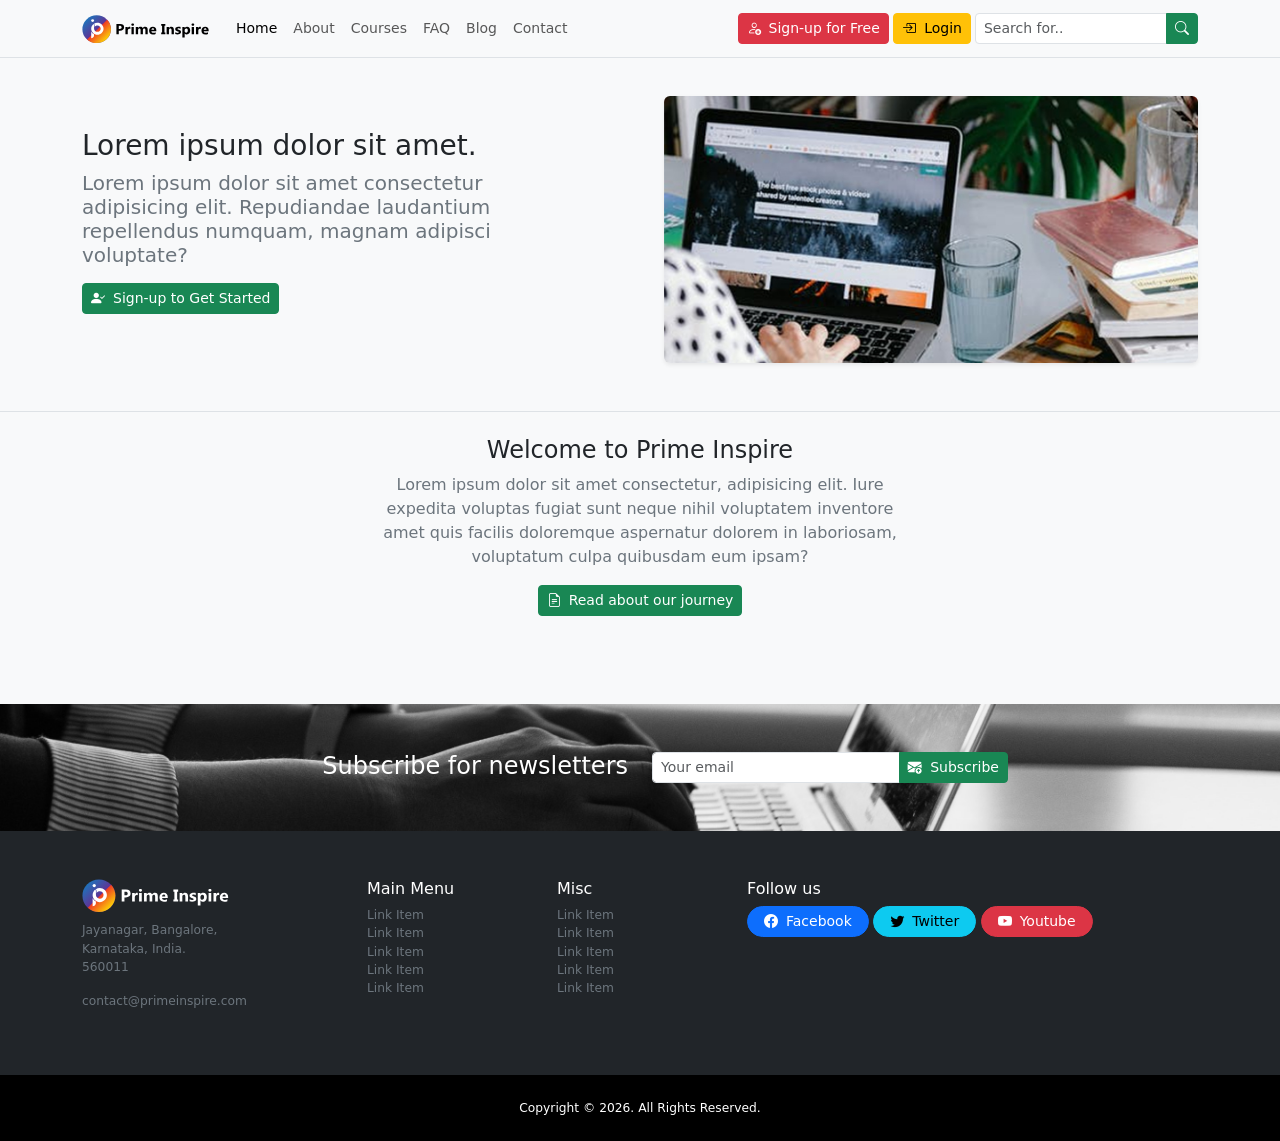
==== about.html @ c6176a93 "Creating About Page Header" ====
<!DOCTYPE html>
<html lang="en">
<head>
    <meta charset="UTF-8">
    <meta name="viewport" content="width=device-width, initial-scale=1.0">
    <title>Document</title>
    <link rel="stylesheet" href="https://cdn.jsdelivr.net/npm/bootstrap@5.3.8/dist/css/bootstrap.min.css">
    <link rel="stylesheet" href="https://cdn.jsdelivr.net/npm/bootstrap-icons@1.13.1/font/bootstrap-icons.min.css">
    <link rel="stylesheet" href="styles.css">
</head>
<body class="bg-light pt-5">

    <!-- Navbar -->
     <nav class="navbar navbar-expand-lg bg-light fixed-top border-bottom small blur-filter">
        <div class="container">
            <a href="#" class="navbar-brand">
                <img src="img/Prime-Inspire-Logo.svg" alt="">
            </a>
            <button
                class="navbar-toggler border-0"
                type="button"
                data-bs-toggle="collapse"
                data-bs-target="#navbar-content"
                aria-controls="navbar-content"
                aria-expanded="false"
                aria-label="Toggle Navigation">
                <span class="navbar-toggler-icon"></span>
            </button>
            <div class="collapse navbar-collapse" id="navbar-content">
                <ul class="navbar-nav me-auto mb-2 mb-lg-0">
                    <li class="nav-item">
                        <a href="#" class="nav-link active" aria-current="page">Home</a>
                    </li>
                    <li class="nav-item">
                        <a href="#" class="nav-link">About</a>
                    </li>
                    <li class="nav-item">
                        <a href="#" class="nav-link">Courses</a>
                    </li>
                    <li class="nav-item">
                        <a href="#" class="nav-link">FAQ</a>
                    </li>
                    <li class="nav-item">
                        <a href="#" class="nav-link">Blog</a>
                    </li>
                    <li class="nav-item">
                        <a href="#" class="nav-link">Contact</a>
                    </li>
                </ul>
                <div class="ms-auto me-1 d-grid d-md-block gap-2 mb-2 mb-md-0">
                    <a href="#" class="btn btn-sm btn-danger align-items-center d-inline-flex text-center justify-content-center">
                        <i class="bi bi-person-add me-2"></i>
                        Sign-up for Free
                    </a>
                    <a href="#" class="btn btn-sm btn-warning align-items-center d-inline-flex text-center justify-content-center">
                        <i class="bi bi-box-arrow-in-right me-2"></i>
                        Login
                    </a>
                </div>
                <form class="d-flex" role="search">
                    <div class="input-group">
                        <input type="search" class="form-control form-control-sm" placeholder="Search for..">
                        <button type="submit" class="btn btn-sm btn-success">
                            <i class="bi bi-search"></i>
                        </button>
                    </div>
                </form>
            </div>
        </div>
     </nav>
    <!-- Navbar -->

    <!-- About Banner -->
     <header class="about-header py-5 border-bottom">
        <div class="container">
            <div class="row align-items-center gx-5">
                <div class="col-md-6">
                    <div class="home-header-text-holder pe-md-5">
                        <h1 class="fs-3 fw-normal">Lorem ipsum dolor sit amet.</h1>
                        <h2 class="fs-5 fw-light text-secondary">Lorem ipsum dolor sit amet consectetur adipisicing elit. Repudiandae laudantium repellendus numquam, magnam adipisci voluptate?</h2>
                        <a href="#" class="btn btn-sm btn-success mt-2 mb-3 d-inline-flex text-center justify-content-center">
                            <i class="bi bi-person-check-fill me-2"></i>
                            Sign-up to Get Started
                        </a>
                    </div>
                </div>
                <div class="col-md-6">
                    <div class="home-header-image-holder">
                        <img src="img/main-header.jpg" alt="" class="rounded img-fluid shadow-sm full-width">
                    </div>
                </div>
            </div>
        </div>
     </header>
    <!-- About Banner -->

    <!-- About Content -->
     <section class="about-content py-4 mb-3">
        <div class="container">
            <div class="row justify-content-center">
                <div class="col-md-6">
                    <div class="about-content-header text-center pb-5">
                        <h3 class="fs-4 fw-normal">Welcome to Prime Inspire</h3>
                        <p class="text-secondary">
                            Lorem ipsum dolor sit amet consectetur, adipisicing elit. Iure expedita voluptas fugiat sunt neque nihil voluptatem inventore amet quis facilis doloremque aspernatur dolorem in laboriosam, voluptatum culpa quibusdam eum ipsam?
                        </p>
                        <a href="#" class="btn btn-sm btn-success d-inline-flex align-items-center">
                            <i class="bi bi-file-earmark-text me-2"></i>
                            Read about our journey
                        </a>
                    </div>
                </div>
            </div>
        </div>
     </section>
    <!-- About Content -->

     <!-- Subscribe -->
      <section class="subscribe py-5">
        <div class="container">
            <div class="row justify-content-center">
                <div class="col-md-4">
                    <div class="subscribe-heading text-white text-md-end text-center">
                        <h5 class="fs-4 fw-light m-0 mb-md-0 mb-3">Subscribe for newsletters</h5>
                    </div>
                </div>
                <div class="col-md-4">
                    <form class="d-flex justify-content-center">
                        <div class="input-group">
                            <input type="email" class="form-control form-control-sm" placeholder="Your email">
                            <button type="submit" class="btn btn-sm btn-success d-inline-flex align-items-center ">
                                <i class="bi bi-envelope-arrow-up-fill me-2"></i>
                                Subscribe
                            </button>
                        </div>
                    </form>
                </div>
            </div>
        </div>
      </section>
     <!-- Subscribe -->

     <!-- Main Footer -->
      <footer class="main-footer text-bg-dark py-5 small">
        <div class="container">
            <div class="row justify-content-center">
                <div class="col-md-3">
                    <div class="brand-icon mb-2">
                        <img src="img/Prime-Inspire-Logo-dark.svg" alt="">
                    </div>
                    <address class="small text-secondary">
                        Jayanagar, Bangalore, <br>
                        Karnataka, India. <br>
                        560011
                    </address>
                    <p class="small text-secondary">
                        contact&commat;primeinspire.com
                    </p>
                </div>
                <div class="col-md-2">
                    <h6>Main Menu</h6>
                    <ul class="list-unstyled small">
                        <li><a href="#" class="text-decoration-none text-secondary">Link Item</a></li>
                        <li><a href="#" class="text-decoration-none text-secondary">Link Item</a></li>
                        <li><a href="#" class="text-decoration-none text-secondary">Link Item</a></li>
                        <li><a href="#" class="text-decoration-none text-secondary">Link Item</a></li>
                        <li><a href="#" class="text-decoration-none text-secondary">Link Item</a></li>
                    </ul>
                </div>
                <div class="col-md-2">
                    <h6>Misc</h6>
                    <ul class="list-unstyled small">
                        <li><a href="#" class="text-decoration-none text-secondary">Link Item</a></li>
                        <li><a href="#" class="text-decoration-none text-secondary">Link Item</a></li>
                        <li><a href="#" class="text-decoration-none text-secondary">Link Item</a></li>
                        <li><a href="#" class="text-decoration-none text-secondary">Link Item</a></li>
                        <li><a href="#" class="text-decoration-none text-secondary">Link Item</a></li>
                    </ul>
                </div>
                <div class="col-md-5">
                    <h6>Follow us</h6>
                    <p>
                        <a href="#" class="btn btn-sm btn-primary rounded-pill px-md-3 d-inline-flex align-items-center mb-2">
                            <i class="bi bi-facebook me-md-2"></i>
                            <span class="d-md-block d-none">Facebook</span>
                        </a>
                        <a href="#" class="btn btn-sm btn-info rounded-pill px-md-3 d-inline-flex align-items-center mb-2">
                            <i class="bi bi-twitter me-md-2"></i>
                            <span class="d-md-block d-none">Twitter</span>
                        </a>
                        <a href="#" class="btn btn-sm btn-danger rounded-pill px-md-3 d-inline-flex align-items-center mb-2">
                            <i class="bi bi-youtube me-md-2"></i>
                            <span class="d-md-block d-none">Youtube</span>
                        </a>
                    </p>
                </div>
            </div>
        </div>
      </footer>
     <!-- Main Footer -->

     <!-- Copyright -->
      <div class="copy py-4 small" style="background-color: black;">
        <div class="container">
            <div class="row justify-content-center text-center text-white">
                <p class="m-0 small">Copyright &copy; 2026. All Rights Reserved.</p>
            </div>
        </div>
      </div>
     <!-- Copyright -->

     <!-- Mobile Padding -->
      <div class="mobile-padding pt-5 pb-4 d-md-none" style="background-color: black;"></div>
     <!-- Mobile Padding -->

     <!-- Sticky Footer -->
      <div class="d-md-none d-block d-flex p-3 fixed-bottom justify-content-center blur-filter shadow-lg">
        <a href="#" class="rounded-pill btn btn-sm btn-warning small px-3 fw-bold d-inline-flex align-items-center">
            <i class="bi bi-person-check-fill me-2"></i>
            Sign-up for Free
        </a>
      </div>
     <!-- Sticky Footer -->




    <script src="https://cdn.jsdelivr.net/npm/bootstrap@5.3.8/dist/js/bootstrap.bundle.min.js"></script>
</body>
</html>
---- styles.css ----
.navbar-brand img {
    width: 130px;
}

.full-width {
    width: 100%;
    height: auto;
}

.feature-item img{
    width: 50px;
    height: auto;
}

.subscribe {
    background-image: url(img/subscribe.jpg);
    background-size: cover;
    background-position: center;
}

.brand-icon img {
    width: 150px;
    height: auto;
}

.blur-filter {
    backdrop-filter: blur(8px);
    background-color: rgb(255 255 255 / 30%);
}
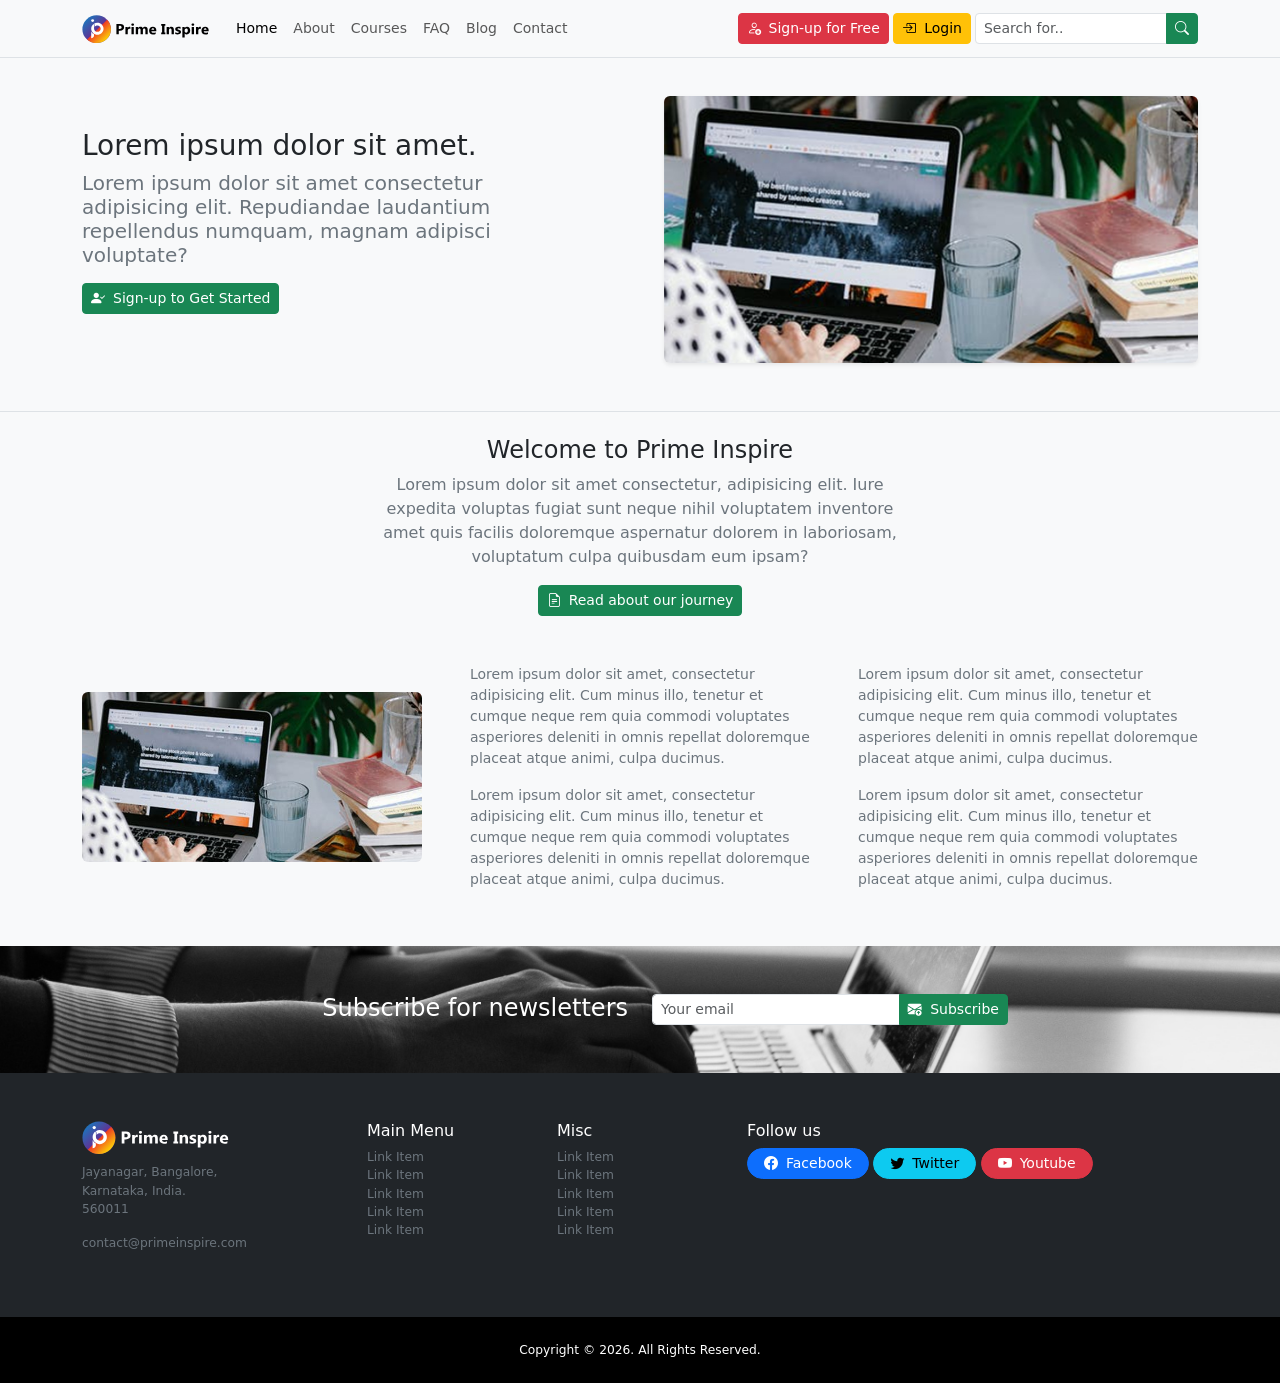
==== commit e2bc5e24: "Creating About Content Section" ====
--- a/about.html
+++ b/about.html
@@ -111,6 +111,33 @@
                     </div>
                 </div>
             </div>
+            <div class="row gx-5 align-items-center">
+                <div class="col-md-4">
+                    <div class="about-content-image">
+                        <img src="img/main-header.jpg" alt="" class="rounded img-fluid full-width md-mb-0 mb-3">
+                    </div>
+                </div>
+                <div class="col-md-4">
+                    <div class="about-content-holder">
+                        <p class="text-secondary small">
+                            Lorem ipsum dolor sit amet, consectetur adipisicing elit. Cum minus illo, tenetur et cumque neque rem quia commodi voluptates asperiores deleniti in omnis repellat doloremque placeat atque animi, culpa ducimus.
+                        </p>
+                        <p class="text-secondary small">
+                            Lorem ipsum dolor sit amet, consectetur adipisicing elit. Cum minus illo, tenetur et cumque neque rem quia commodi voluptates asperiores deleniti in omnis repellat doloremque placeat atque animi, culpa ducimus.
+                        </p>
+                    </div>
+                </div>
+                <div class="col-md-4">
+                    <div class="about-content-holder">
+                        <p class="text-secondary small">
+                            Lorem ipsum dolor sit amet, consectetur adipisicing elit. Cum minus illo, tenetur et cumque neque rem quia commodi voluptates asperiores deleniti in omnis repellat doloremque placeat atque animi, culpa ducimus.
+                        </p>
+                        <p class="text-secondary small">
+                            Lorem ipsum dolor sit amet, consectetur adipisicing elit. Cum minus illo, tenetur et cumque neque rem quia commodi voluptates asperiores deleniti in omnis repellat doloremque placeat atque animi, culpa ducimus.
+                        </p>
+                    </div>
+                </div>
+            </div>
         </div>
      </section>
     <!-- About Content -->
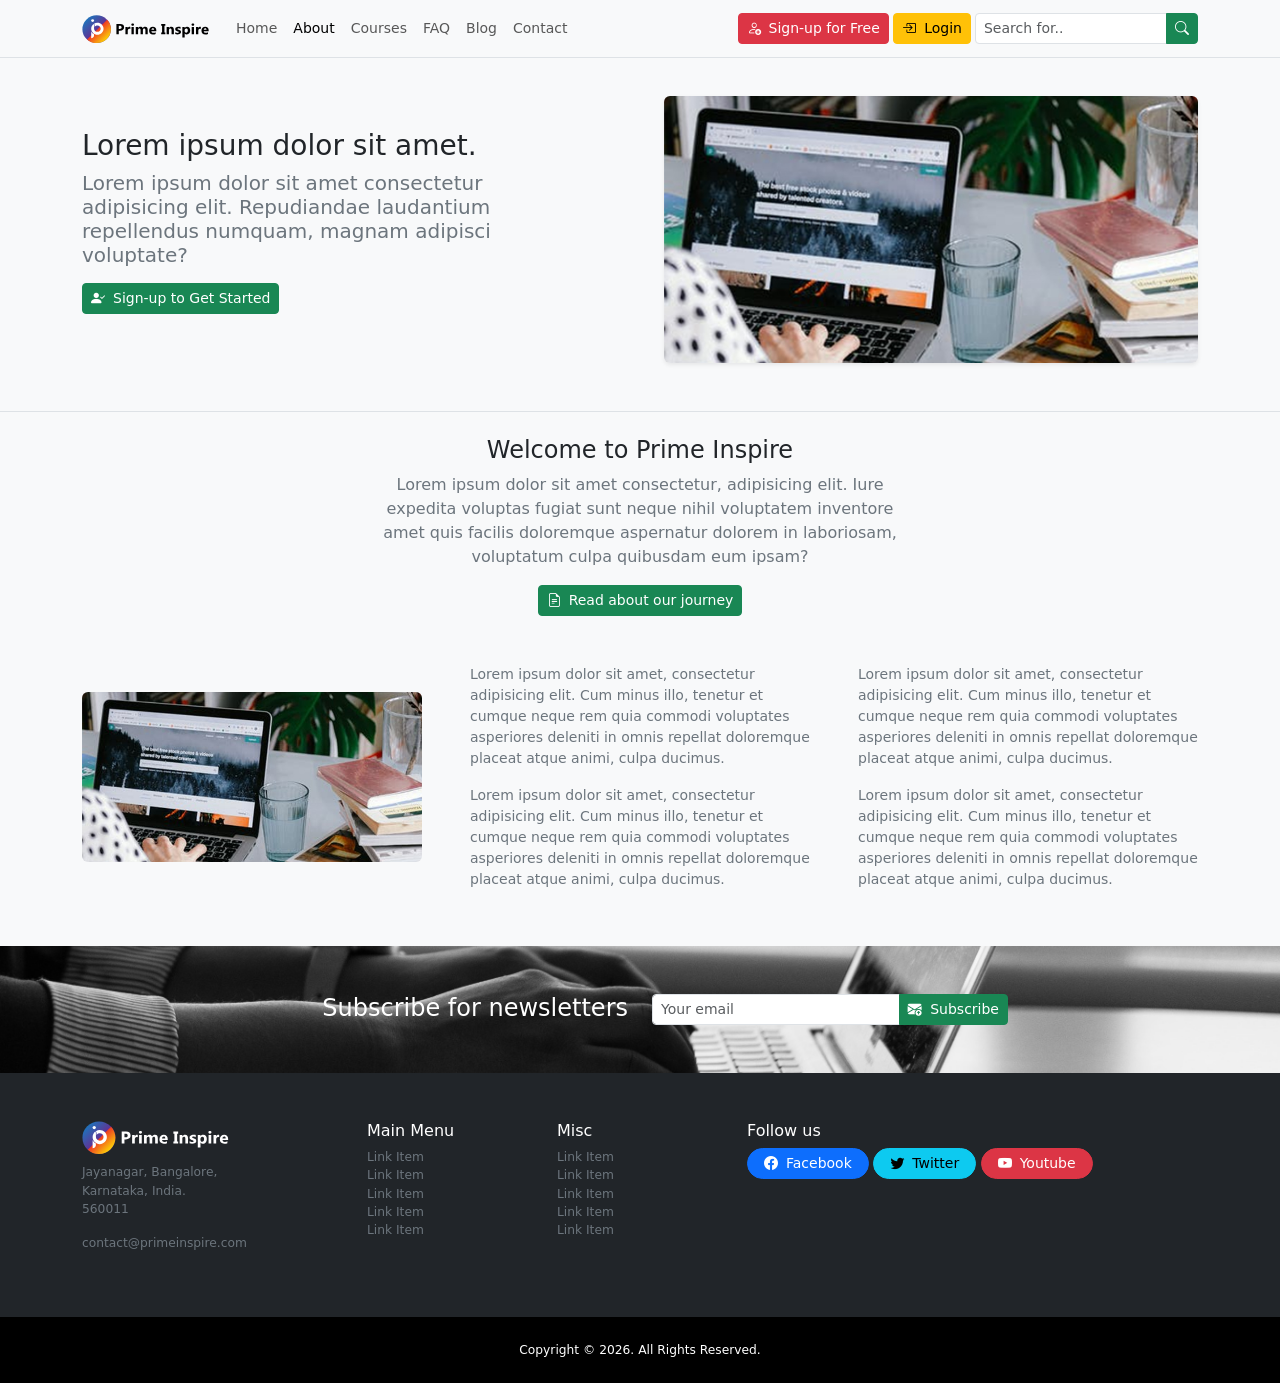
==== commit 070d1f97: "linking everything together" ====
--- a/about.html
+++ b/about.html
@@ -13,7 +13,7 @@
     <!-- Navbar -->
      <nav class="navbar navbar-expand-lg bg-light fixed-top border-bottom small blur-filter">
         <div class="container">
-            <a href="#" class="navbar-brand">
+            <a href="index.html" class="navbar-brand">
                 <img src="img/Prime-Inspire-Logo.svg" alt="">
             </a>
             <button
@@ -29,22 +29,22 @@
             <div class="collapse navbar-collapse" id="navbar-content">
                 <ul class="navbar-nav me-auto mb-2 mb-lg-0">
                     <li class="nav-item">
-                        <a href="#" class="nav-link active" aria-current="page">Home</a>
-                    </li>
-                    <li class="nav-item">
-                        <a href="#" class="nav-link">About</a>
-                    </li>
-                    <li class="nav-item">
-                        <a href="#" class="nav-link">Courses</a>
-                    </li>
-                    <li class="nav-item">
-                        <a href="#" class="nav-link">FAQ</a>
-                    </li>
-                    <li class="nav-item">
-                        <a href="#" class="nav-link">Blog</a>
-                    </li>
-                    <li class="nav-item">
-                        <a href="#" class="nav-link">Contact</a>
+                        <a href="index.html" class="nav-link">Home</a>
+                    </li>
+                    <li class="nav-item">
+                        <a href="about.html" class="nav-link active" aria-current="page">About</a>
+                    </li>
+                    <li class="nav-item">
+                        <a href="courses.html" class="nav-link">Courses</a>
+                    </li>
+                    <li class="nav-item">
+                        <a href="faq.html" class="nav-link">FAQ</a>
+                    </li>
+                    <li class="nav-item">
+                        <a href="blog.html" class="nav-link">Blog</a>
+                    </li>
+                    <li class="nav-item">
+                        <a href="contact.html" class="nav-link">Contact</a>
                     </li>
                 </ul>
                 <div class="ms-auto me-1 d-grid d-md-block gap-2 mb-2 mb-md-0">
